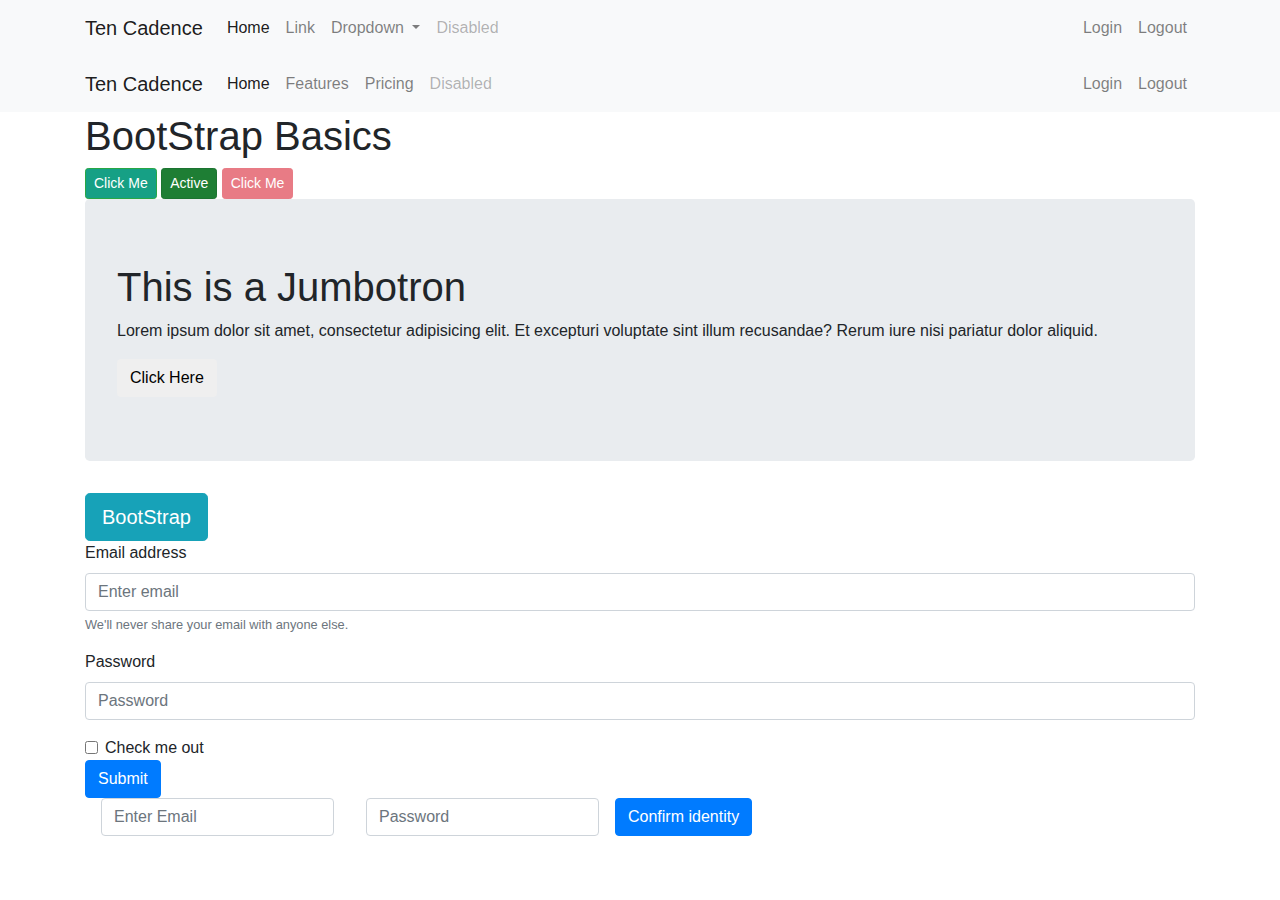
==== CSS/BootStrap/index.html @ 584f327c "Initial Commit" ====
<!DOCTYPE html>
<html>
	<head>
		<meta charset=utf-8>
		<title>BootStrap</title>

		<!-- BootStrap CSS -->
		<link rel="stylesheet" href="https://maxcdn.bootstrapcdn.com/bootstrap/4.0.0/css/bootstrap.min.css" integrity="sha384-Gn5384xqQ1aoWXA+058RXPxPg6fy4IWvTNh0E263XmFcJlSAwiGgFAW/dAiS6JXm" crossorigin="anonymous">

		<link href="css/style.css" rel="stylesheet" />
	</head>
  
	<body>
		<!-- Nav Bar with Dropdowns -->
		<nav class="navbar navbar-expand-lg navbar-light bg-light">
		  <div class="container">
		  	<a class="navbar-brand" href="#">Ten Cadence</a>
			  <button class="navbar-toggler" type="button" data-toggle="collapse" data-target="#navbarSupportedContent" aria-controls="navbarSupportedContent" aria-expanded="false" aria-label="Toggle navigation">
			    <span class="navbar-toggler-icon"></span>
			  </button>

			  <div class="collapse navbar-collapse" id="navbarSupportedContent">
			    <ul class="navbar-nav mr-auto">
			      <li class="nav-item active">
			        <a class="nav-link" href="#">Home <span class="sr-only">(current)</span></a>
			      </li>
			      <li class="nav-item">
			        <a class="nav-link" href="#">Link</a>
			      </li>
			      <li class="nav-item dropdown">
			        <a class="nav-link dropdown-toggle" href="#" id="navbarDropdown" role="button" data-toggle="dropdown" aria-haspopup="true" aria-expanded="false">
			          Dropdown
			        </a>
			        <div class="dropdown-menu" aria-labelledby="navbarDropdown">
			          <a class="dropdown-item" href="#">Action</a>
			          <a class="dropdown-item" href="#">Another action</a>
			          <div class="dropdown-divider"></div>
			          <a class="dropdown-item" href="#">Something else here</a>
			        </div>
			      </li>
			      <li class="nav-item">
			        <a class="nav-link disabled" href="#">Disabled</a>
			      </li>
			    </ul>
			    <div class="navbar-nav ml-auto">
				      <a class="nav-item nav-link ml-auto" href="#">Login</a>
				      <a class="nav-item nav-link ml-auto" href="#">Logout</a>
				    </div>
			    <!-- <form class="form-inline my-2 my-lg-0" action="https://www.google.com/search?">
			      <input class="form-control mr-sm-2" type="search" placeholder="Search" aria-label="Search" name="q">
			      <button class="btn btn-outline-success my-2 my-sm-0" type="submit" target="_blank">Search</button>
			    </form> -->
			  </div>
		  </div>
		</nav>

		<!-- Regular Nav Bar -->
		<nav class="navbar navbar-expand-lg navbar-light bg-light">
			<div class="container">
				<a class="navbar-brand" href="http://jonmaldia.com">Ten Cadence</a>

				<div class="collapse navbar-collapse" id="navbarNavAltMarkup">
				    <div class="navbar-nav">
				      <a class="nav-item nav-link active" href="#">Home <span class="sr-only">(current)</span></a>
				      <a class="nav-item nav-link" href="#">Features</a>
				      <a class="nav-item nav-link" href="#">Pricing</a>
				      <a class="nav-item nav-link disabled" href="#">Disabled</a>
				    </div>

				    <div class="navbar-nav ml-auto">
				      <a class="nav-item nav-link ml-auto" href="#">Login</a>
				      <a class="nav-item nav-link ml-auto" href="#">Logout</a>
				    </div>
				</div>
		</nav>

		<div class="container">
			<h1>BootStrap Basics</h1>

			<button class="btn btn-success btn-sm">Click Me</button>
			<button class="btn btn-success btn-sm active">Active</button>
			<button class="btn btn-danger btn-sm" disabled="disabled">Click Me</button>

			<div class="jumbotron"> 
				<h1>This is a Jumbotron</h1>
				<p>Lorem ipsum dolor sit amet, consectetur adipisicing elit. Et excepturi voluptate sint illum recusandae? Rerum iure nisi pariatur dolor aliquid.</p>
				<button class="btn">Click Here</button>
			</div>

			<a href="http://getbootstrap.com" target="_blank" class="btn btn-info btn-lg">BootStrap</a>

			<form>
			  <div class="form-group">
			    <label for="exampleInputEmail1">Email address</label>
			    <input type="email" class="form-control" id="exampleInputEmail1" aria-describedby="emailHelp" placeholder="Enter email">
			    <small id="emailHelp" class="form-text text-muted">We'll never share your email with anyone else.</small>
			  </div>
			  <div class="form-group">
			    <label for="exampleInputPassword1">Password</label>
			    <input type="password" class="form-control" id="exampleInputPassword1" placeholder="Password">
			  </div>
			  <div class="form-check">
			    <input type="checkbox" class="form-check-input" id="exampleCheck1">
			    <label class="form-check-label" for="exampleCheck1">Check me out</label>
			  </div>
			  <button type="submit" class="btn btn-primary">Submit</button>
			</form>

			<form class="form-inline">
			  <!-- <div class="form-group mb-2">
			    <label for="staticEmail2" class="sr-only">Email</label>
			    <input type="text" readonly class="form-control-plaintext" id="staticEmail2" value="email@example.com">
			  </div> -->
			  <div class="form-group mx-sm-3 mb-2">
			    <label for="exampleInputEmail1" class="sr-only">Password</label>
			    <input type="email" class="form-control" id="exampleInputEmail1" placeholder="Enter Email">
			  </div>
			  <div class="form-group mx-sm-3 mb-2">
			    <label for="inputPassword2" class="sr-only">Password</label>
			    <input type="password" class="form-control" id="inputPassword2" placeholder="Password">
			  </div>
			  <button type="submit" class="btn btn-primary mb-2">Confirm identity</button>
			</form>
		</div>



		<!-- jQuery from Google -->
		<script src="https://ajax.googleapis.com/ajax/libs/jquery/3.3.1/jquery.min.js"></script>

		<!-- BootStrap Scripts -->
		<script src="https://code.jquery.com/jquery-3.2.1.slim.min.js" integrity="sha384-KJ3o2DKtIkvYIK3UENzmM7KCkRr/rE9/Qpg6aAZGJwFDMVNA/GpGFF93hXpG5KkN" crossorigin="anonymous"></script>
		<script src="https://cdnjs.cloudflare.com/ajax/libs/popper.js/1.12.9/umd/popper.min.js" integrity="sha384-ApNbgh9B+Y1QKtv3Rn7W3mgPxhU9K/ScQsAP7hUibX39j7fakFPskvXusvfa0b4Q" crossorigin="anonymous"></script>
		<script src="https://maxcdn.bootstrapcdn.com/bootstrap/4.0.0/js/bootstrap.min.js" integrity="sha384-JZR6Spejh4U02d8jOt6vLEHfe/JQGiRRSQQxSfFWpi1MquVdAyjUar5+76PVCmYl" crossorigin="anonymous"></script>
	</body>
</html>
---- CSS/BootStrap/css/style.css ----
.btn-success {
	background-color: #16a085;
}
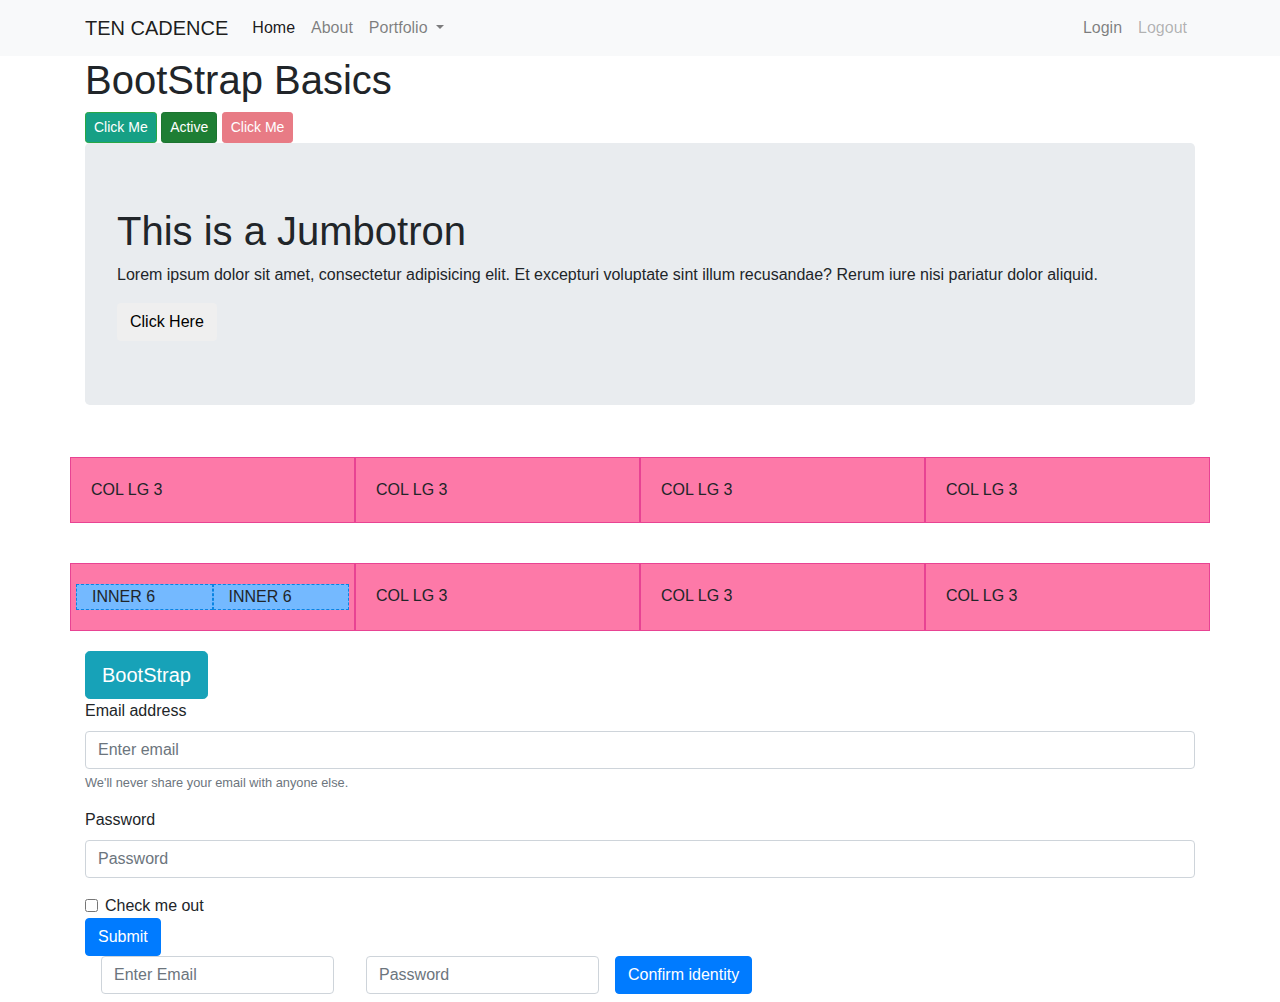
==== commit 3f61258f: "Add Bootstrap projects" ====
--- a/CSS/BootStrap/index.html
+++ b/CSS/BootStrap/index.html
@@ -14,7 +14,7 @@
 		<!-- Nav Bar with Dropdowns -->
 		<nav class="navbar navbar-expand-lg navbar-light bg-light">
 		  <div class="container">
-		  	<a class="navbar-brand" href="#">Ten Cadence</a>
+		  	<a class="navbar-brand" href="#">TEN CADENCE</a>
 			  <button class="navbar-toggler" type="button" data-toggle="collapse" data-target="#navbarSupportedContent" aria-controls="navbarSupportedContent" aria-expanded="false" aria-label="Toggle navigation">
 			    <span class="navbar-toggler-icon"></span>
 			  </button>
@@ -22,29 +22,26 @@
 			  <div class="collapse navbar-collapse" id="navbarSupportedContent">
 			    <ul class="navbar-nav mr-auto">
 			      <li class="nav-item active">
-			        <a class="nav-link" href="#">Home <span class="sr-only">(current)</span></a>
+			        <a class="nav-link" href="#">Home<span class="sr-only">(current)</span></a>
 			      </li>
 			      <li class="nav-item">
-			        <a class="nav-link" href="#">Link</a>
+			        <a class="nav-link" href="#">About</a>
 			      </li>
 			      <li class="nav-item dropdown">
 			        <a class="nav-link dropdown-toggle" href="#" id="navbarDropdown" role="button" data-toggle="dropdown" aria-haspopup="true" aria-expanded="false">
-			          Dropdown
+			          Portfolio
 			        </a>
 			        <div class="dropdown-menu" aria-labelledby="navbarDropdown">
-			          <a class="dropdown-item" href="#">Action</a>
-			          <a class="dropdown-item" href="#">Another action</a>
+			          <a class="dropdown-item" href="#">Front End</a>
+			          <a class="dropdown-item" href="#">Full Stack</a>
 			          <div class="dropdown-divider"></div>
-			          <a class="dropdown-item" href="#">Something else here</a>
+			          <a class="dropdown-item" href="https://www.linkedin.com/in/jonmaldia" target="_blank">LinkedIn</a>
 			        </div>
-			      </li>
-			      <li class="nav-item">
-			        <a class="nav-link disabled" href="#">Disabled</a>
 			      </li>
 			    </ul>
 			    <div class="navbar-nav ml-auto">
 				      <a class="nav-item nav-link ml-auto" href="#">Login</a>
-				      <a class="nav-item nav-link ml-auto" href="#">Logout</a>
+				      <a class="nav-item nav-link ml-auto disabled" href="#">Logout</a>
 				    </div>
 			    <!-- <form class="form-inline my-2 my-lg-0" action="https://www.google.com/search?">
 			      <input class="form-control mr-sm-2" type="search" placeholder="Search" aria-label="Search" name="q">
@@ -54,26 +51,31 @@
 		  </div>
 		</nav>
 
-		<!-- Regular Nav Bar -->
-		<nav class="navbar navbar-expand-lg navbar-light bg-light">
+		<!-- Old Nav Bar -->
+		<!-- <nav class="navbar navbar-expand-lg navbar-light bg-light">
 			<div class="container">
+				
 				<a class="navbar-brand" href="http://jonmaldia.com">Ten Cadence</a>
+				<button class="navbar-toggler" type="button" data-toggle="collapse" data-target="#navbarNavAltMarkup" aria-controls="navbarSupportedContent" aria-expanded="false" aria-label="Toggle navigation">
+			    	<span class="navbar-toggler-icon"></span>
+			  	</button>
 
 				<div class="collapse navbar-collapse" id="navbarNavAltMarkup">
-				    <div class="navbar-nav">
-				      <a class="nav-item nav-link active" href="#">Home <span class="sr-only">(current)</span></a>
-				      <a class="nav-item nav-link" href="#">Features</a>
-				      <a class="nav-item nav-link" href="#">Pricing</a>
-				      <a class="nav-item nav-link disabled" href="#">Disabled</a>
-				    </div>
+			    <div class="navbar-nav">
+			      <a class="nav-item nav-link active" href="#">Home <span class="sr-only">(current)</span></a>
+			      <a class="nav-item nav-link" href="#">Features</a>
+			      <a class="nav-item nav-link" href="#">Pricing</a>
+			      <a class="nav-item nav-link disabled" href="#">Disabled</a>
+			    </div>
 
-				    <div class="navbar-nav ml-auto">
-				      <a class="nav-item nav-link ml-auto" href="#">Login</a>
-				      <a class="nav-item nav-link ml-auto" href="#">Logout</a>
-				    </div>
-				</div>
-		</nav>
+			    <div class="navbar-nav ml-auto">
+			      <a class="nav-item nav-link ml-auto" href="#">Login</a>
+			      <a class="nav-item nav-link ml-auto" href="#">Logout</a>
+			    </div>
+			</div>
+		</nav> -->
 
+		<!-- JUMBOTRON -->
 		<div class="container">
 			<h1>BootStrap Basics</h1>
 
@@ -86,7 +88,31 @@
 				<p>Lorem ipsum dolor sit amet, consectetur adipisicing elit. Et excepturi voluptate sint illum recusandae? Rerum iure nisi pariatur dolor aliquid.</p>
 				<button class="btn">Click Here</button>
 			</div>
+		</div>
 
+		<!-- GRID -->
+		<div class="container">
+			<div class="row">
+				<div class="col-md-3 col-sm-6 pink">COL LG 3</div>
+				<div class="col-md-3 col-sm-6 pink">COL LG 3</div>
+				<div class="col-md-3 col-sm-6 pink">COL LG 3</div>
+				<div class="col-md-3 col-sm-6 pink">COL LG 3</div>
+			</div>
+			<div class="row">
+				<div class="col-md-3 col-sm-6 pink">
+					<div class="row">
+						<div class="col-lg-6 blue">INNER 6</div>
+						<div class="col-lg-6 blue">INNER 6</div>
+					</div>
+				</div>
+				<div class="col-md-3 col-sm-6 pink">COL LG 3</div>
+				<div class="col-md-3 col-sm-6 pink">COL LG 3</div>
+				<div class="col-md-3 col-sm-6 pink">COL LG 3</div>
+			</div>
+		</div>
+
+		<!-- FORM -->
+		<div class="container">
 			<a href="http://getbootstrap.com" target="_blank" class="btn btn-info btn-lg">BootStrap</a>
 
 			<form>
@@ -123,8 +149,6 @@
 			</form>
 		</div>
 
-
-
 		<!-- jQuery from Google -->
 		<script src="https://ajax.googleapis.com/ajax/libs/jquery/3.3.1/jquery.min.js"></script>
 
--- a/CSS/BootStrap/css/style.css
+++ b/CSS/BootStrap/css/style.css
@@ -1,3 +1,15 @@
 .btn-success {
 	background-color: #16a085;
+}
+
+.pink {
+	background-color: #fd79a8;
+	padding: 20px;
+	margin: 20px 0;
+	border: 1px solid #e84393;
+}
+
+.blue {
+	background-color: #74b9ff;
+	border: 1px dashed #0984e3;
 }